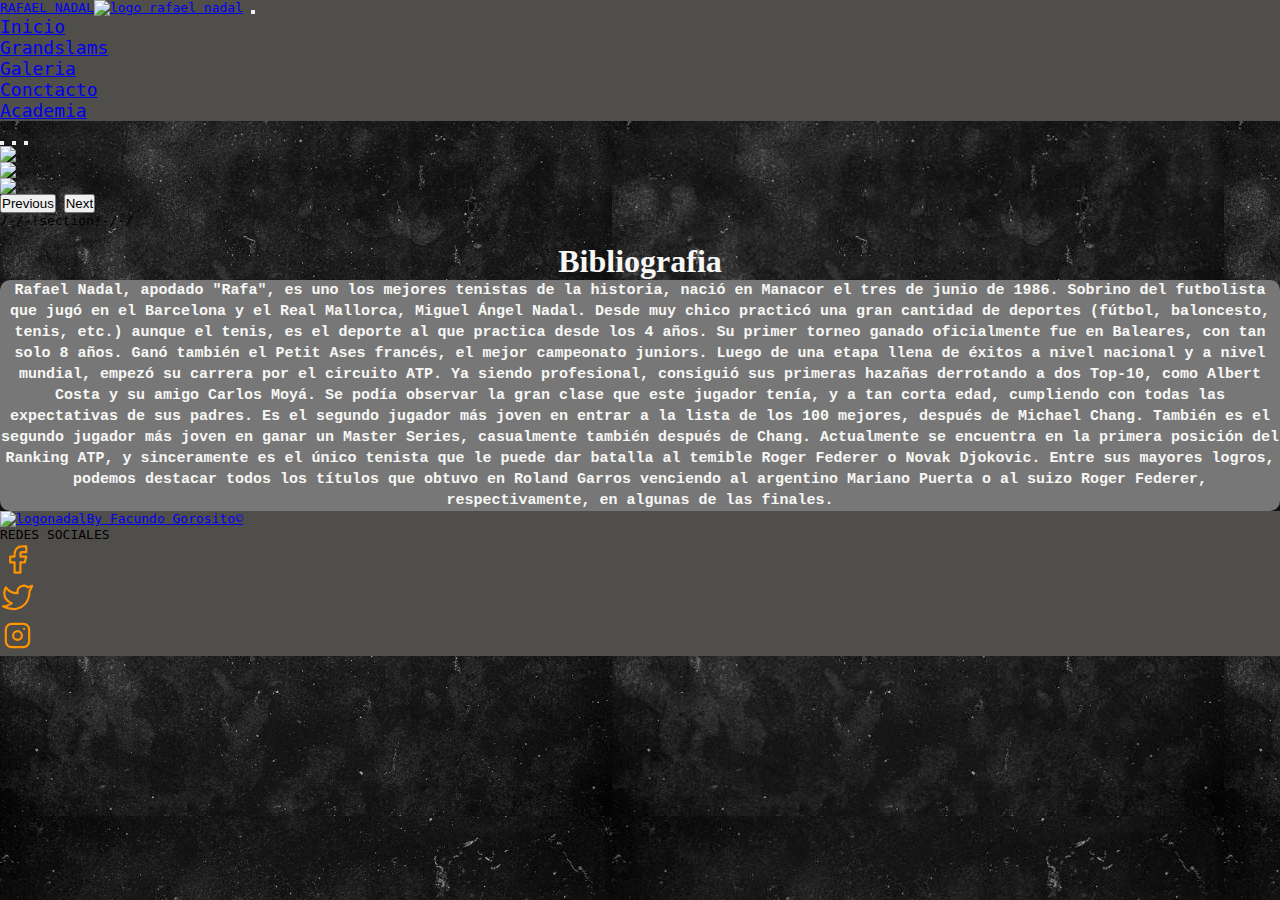
==== index.html @ c76d6c0b "modifico pagina inicio" ====
<!DOCTYPE html>
<html lang="es">
<head>
    <meta charset="UTF-8">
    <meta http-equiv="X-UA-Compatible" content="IE=edge">
    <meta name="viewport" content="width=device-width, initial-scale=1.0">
    <title>RAFANADAL</title>
    <link rel="shortcut icon" href="IMAGENES/logoPng.png">
    <!-- BOOSTRAP -->
    <link href="https://cdn.jsdelivr.net/npm/bootstrap@5.2.0/dist/css/bootstrap.min.css" rel="stylesheet" integrity="sha384-gH2yIJqKdNHPEq0n4Mqa/HGKIhSkIHeL5AyhkYV8i59U5AR6csBvApHHNl/vI1Bx" crossorigin="anonymous">
    <!-- CSS -->
    <link rel="stylesheet" href="./STYLES/styles.css">
    <link rel="stylesheet" href="./STYLES/reset.css">
    <link href="https://maxcdn.bootstrapcdn.com/font-..." rel="stylesheet" integrity="sha384-wvfXpqpZZVQGK6TAh5PVlGOfQNHSoD2xbE+QkPxCAFlNEevoEH3Sl0sibVcOQVnN" crossorigin="anonymous">
    <link rel="preconnect" href="https://fonts.googleapis.com">
    <link rel="preconnect" href="https://fonts.gstatic.com" crossorigin>
    <link href="https://fonts.googleapis.com/css2?family=Inconsolata:wght@300&display=swap" rel="stylesheet">
    <meta name="description" content="Pagina principal de rafael nadal">
    <meta name="keywords" content="RAFAEL, RAFAEL NADAL, BIBLIOGRAFIA,TENIS, RAQUETA, PARTIDOS">
</head>
<body class="grilla">
  <header class="barradecontenido">
    <div class="container-fluid row">
      <nav class="navbar navbar-expand-lg fondo-nav p-4 navegador1">
        <div class="container-fluid">
          <a class="navbar-brand titulo col-2 text-light fs-5 fw-bold" href="../index.html">RAFAEL NADAL<img src="https://rafaelnadal.com/wp-content/uploads/2017/03/logo-rafa-nadal-white.png" alt="logo rafael nadal" class="logotoro"></a>
          <button class="navbar-toggler" type="button" data-bs-toggle="collapse"
            data-bs-target="#navbarSupportedContent" aria-controls="navbarSupportedContent" aria-expanded="false"
            aria-label="Toggle navigation">
            <span class="navbar-toggler-icon"></span>
          </button>
                    <div class="collapse navbar-collapse col-10" id="navbarSupportedContent menu">
                      <ul class="navbar-nav ms-auto mb-2 mb-lg-0 fondo-nav">
                        <li class="nav-item">
                          <a class="nav-link active text-light" aria-current="page" href="index.html">Inicio</a>
                        </li>
                        <li class="nav-item">
                          <a class="nav-link active text-light" aria-current="page" href="./PAGS/grandslams.html">Grandslams</a>
                        </li>
                        <li class="nav-item">
                          <a class="nav-link active text-light" aria-current="page" href="./PAGS/galeria.html">Galeria</a>
                        </li>
                        <li class="nav-item">
                          <a class="nav-link active text-light" aria-current="page" href="./PAGS/contacto.html">Conctacto</a>
                        </li>
                        <li class="nav-item">
                          <a class="nav-link active text-light" aria-current="page" href="./PAGS/academia.html">Academia</a>
                        </li>
                      </ul>
                    </div>
    </header>
    <div id="carouselExampleCaptions" class="carousel slide" data-bs-ride="false">
      <div class="carousel-indicators">
        <button type="button" data-bs-target="#carouselExampleCaptions" data-bs-slide-to="0" class="active" aria-current="true" aria-label="Slide 1"></button>
        <button type="button" data-bs-target="#carouselExampleCaptions" data-bs-slide-to="1" aria-label="Slide 2"></button>
        <button type="button" data-bs-target="#carouselExampleCaptions" data-bs-slide-to="2" aria-label="Slide 3"></button>
      </div>
      <div class="carousel-inner">
        <div class="carousel-item active">
          <img src="https://images4.alphacoders.com/993/993208.jpg" class="d-block w-100 img-fluid" alt="...">
        </div>
        <div class="carousel-item">
          <img src="https://images3.alphacoders.com/993/993206.jpg" class="d-block w-100 img-fluid" alt="...">
        </div>
        <div class="carousel-item">
          <img src="https://images3.alphacoders.com/993/993207.jpg" class="d-block w-100 img-fluid" alt="...">
        </div>
      </div>
      <button class="carousel-control-prev" type="button" data-bs-target="#carouselExampleCaptions" data-bs-slide="prev">
        <span class="carousel-control-prev-icon" aria-hidden="true"></span>
        <span class="visually-hidden">Previous</span>
      </button>
      <button class="carousel-control-next" type="button" data-bs-target="#carouselExampleCaptions" data-bs-slide="next">
        <span class="carousel-control-next-icon" aria-hidden="true"></span>
        <span class="visually-hidden">Next</span>
      </button>
    </div>
    /-/-!section!-/-/

    <section id="about" class="about-section-padding">
      <div class="container">
        <div class="row">
          <div class="col-lg-4 col-md-12 col-12">
            <div class="about img text-center">
              <img src="https://i.pinimg.com/originals/f5/cd/3f/f5cd3f360e19a51935b91d4e75a5db0a.jpg" alt="" class="img-fluid">
            </div>
          </div>
          <div class="col-lg-8 col-md-12 col-12 ps-lg-5 mt-md-5">
            <div class="about-text">
              <h1 class="border-bottom border-warning border-3 pb-4 fs-3 titulo2">Bibliografia</h1>
              <p class="element">

                Rafael Nadal, apodado "Rafa", es uno los mejores tenistas de la historia, nació en Manacor el tres de junio de 1986.
                Sobrino del futbolista que jugó en el Barcelona y el Real Mallorca, Miguel Ángel Nadal.
  
                Desde muy chico practicó una gran cantidad de deportes (fútbol, baloncesto, tenis, etc.) aunque el tenis, es el deporte al que practica desde los 4 años. Su primer torneo ganado oficialmente fue en Baleares, con tan solo 8 años. Ganó también el Petit Ases francés, el mejor campeonato juniors.
  
                Luego de una etapa llena de éxitos a nivel nacional y a nivel mundial, empezó su carrera por el circuito ATP. Ya siendo profesional, consiguió sus primeras hazañas derrotando a dos Top-10, como Albert Costa y su amigo Carlos Moyá. Se podía observar la gran clase que este jugador tenía, y a tan corta edad, cumpliendo con todas las expectativas de sus padres.
  
              Es el segundo jugador más joven en entrar a la lista de los 100 mejores, después de Michael Chang. También es el segundo jugador más joven en ganar un Master Series, casualmente también después de Chang.
  
              Actualmente se encuentra en la primera posición del Ranking ATP, y sinceramente es el único tenista que le puede dar batalla al temible Roger Federer o Novak Djokovic.
  
              Entre sus mayores logros, podemos destacar todos los títulos que obtuvo en Roland Garros venciendo al argentino Mariano Puerta o al suizo Roger Federer, respectivamente, en algunas de las finales.</p>
            </div>
          </div>
        </div>
      </div>
    </section>

    
    <footer class="text-white py-4 piedepaginaa">
      <div class="container">
        <main class="row">
          <a href="#" class="col-7 text-reset text-uppercase d-flex-align-items-center"><img
              src="https://rafaelnadal.com/wp-content/uploads/2017/03/logo-rafa-nadal-white.png" alt="logonadal"
              class="img-logo mr-2 logotoro sociales">By Facundo Gorosito©</a>
  
          <ul class="col-5 list-unstyled socialesredes">
            <li class="font-weigt-bold text-uppercase">REDES SOCIALES</li>
            <div class="d-flex justify-conten-between">
              <!-- FB -->
              <li><a href="https://es-la.facebook.com/Nadal" class="text-reset" target="_blank"><svg
                    xmlns="http://www.w3.org/2000/svg" class="icon icon-tabler icon-tabler-brand-facebook" width="35"
                    height="35" viewBox="0 0 24 24" stroke-width="1.5" stroke="#ff9300" fill="none" stroke-linecap="round"
                    stroke-linejoin="round">
                    <path stroke="none" d="M0 0h24v24H0z" fill="none" />
                    <path d="M7 10v4h3v7h4v-7h3l1 -4h-4v-2a1 1 0 0 1 1 -1h3v-4h-3a5 5 0 0 0 -5 5v2h-3" />
                  </svg></a></li>
              <!-- TWITTER-->
              <li><a href="https://twitter.com/rafaelnadal" class="text-reset" target="_blank"><svg
                    xmlns="http://www.w3.org/2000/svg" class="icon icon-tabler icon-tabler-brand-twitter" width="35"
                    height="35" viewBox="0 0 24 24" stroke-width="1.5" stroke="#ff9300" fill="none" stroke-linecap="round"
                    stroke-linejoin="round">
                    <path stroke="none" d="M0 0h24v24H0z" fill="none" />
                    <path
                      d="M22 4.01c-1 .49 -1.98 .689 -3 .99c-1.121 -1.265 -2.783 -1.335 -4.38 -.737s-2.643 2.06 -2.62 3.737v1c-3.245 .083 -6.135 -1.395 -8 -4c0 0 -4.182 7.433 4 11c-1.872 1.247 -3.739 2.088 -6 2c3.308 1.803 6.913 2.423 10.034 1.517c3.58 -1.04 6.522 -3.723 7.651 -7.742a13.84 13.84 0 0 0 .497 -3.753c-.002 -.249 1.51 -2.772 1.818 -4.013z" />
                  </svg></li>
              <!-- INSTAGRAM-->
              <li><a href="https://www.instagram.com/rafaelnadal/" class="text-reset" target="_blank"><svg
                    xmlns="http://www.w3.org/2000/svg" class="icon icon-tabler icon-tabler-brand-instagram" width="35"
                    height="35" viewBox="0 0 24 24" stroke-width="1.5" stroke="#ff9300" fill="none" stroke-linecap="round"
                    stroke-linejoin="round">
                    <path stroke="none" d="M0 0h24v24H0z" fill="none" />
                    <rect x="4" y="4" width="16" height="16" rx="4" />
                    <circle cx="12" cy="12" r="3" />
                    <line x1="16.5" y1="7.5" x2="16.5" y2="7.501" />
                  </svg></a></li>
            </div>
          </ul>
        </main>
      </div>
    </footer>
    <!-- JavaScript Bundle with Popper -->
    <script src="https://cdn.jsdelivr.net/npm/bootstrap@5.2.0/dist/js/bootstrap.bundle.min.js" integrity="sha384-A3rJD856KowSb7dwlZdYEkO39Gagi7vIsF0jrRAoQmDKKtQBHUuLZ9AsSv4jD4Xa" crossorigin="anonymous"></script>

</body>
</html>
---- STYLES/styles.css ----
.botonRafa {
  cursor: pointer;
  margin-right: 10px;
  margin-bottom: 10px;
  font-size: 15px;
  font-weight: 500;
}

.titulo2 {
  font-family: Georgia, "Times New Roman", Times, serif;
  color: #f7f7f5;
  font-style: inherit;
  text-align: center;
}

.tablas {
  font-family: "Gill Sans", "Gill Sans MT", Calibri, "Trebuchet MS", sans-serif;
  border: none;
  text-align: center;
}

.imgrafa {
  width: 500px;
  height: auto;
  border-radius: 10px;
  margin: 15px;
}
.imgrafa .imganima:hover {
  box-shadow: 2rem 1rem 1rem #d66f0f;
}

.grilla {
  font-family: monospace;
  overflow-x: hidden;
  background-image: url(../IMAGENES/fondoPag.jpg);
}

.linkaca {
  list-style-type: none;
}
.linkaca .links {
  text-decoration: none;
  color: #f7f7f5;
  font-size: large;
}

.piedepaginaa {
  background-color: #504e4b;
}
.piedepaginaa .logotoro {
  height: 45px;
  width: 45px;
}
.piedepaginaa .socialesredes {
  list-style-type: none;
}

#galeria .col-lg-4 {
  margin: 0 !important;
  padding: 25px;
}
#galeria .col-lg-4 img {
  width: 100%;
  height: 250px;
}
#galeria .col-lg-4 img:hover {
  border: 5px solid hwb(29 9% 15%/0.685);
}

.barradecontenido {
  background-color: #504e4b;
}
.barradecontenido .navegador1 .logotoro {
  height: 45px;
  width: 45px;
}
.barradecontenido .navegador1 ul li a {
  font-size: 18px;
  transition: all 1s ease;
}
.barradecontenido .navegador1 ul li a:hover {
  color: #f97007 !important;
}

/**.main_contactos {
    display: flex;
    flex-direction: column;
    width: 30%;
    height: 70%;
    text-align: center;
    margin-top: auto;
    margin-left: auto;
    margin-right: auto;
    background-color: #d66f0f;
    border-radius: map-get($borders, borderRadius);
    padding: 15px;
    .cuadrito {
        font-size: 20px;
        font-family: 'Franklin Gothic Medium', 'Arial Narrow', Arial, sans-serif;
        text-align: left;
        }
}**/
.main_contactos {
  max-width: 25em;
  padding: 1.3em;
  margin: 0 auto;
  background-color: rgbas 120, 119, 123, 0.3;
  font-weight: bold;
  border-radius: 0.5em;
  box-shadow: inset 1px 1px 22px 4px rgba(0, 0, 0, 0.85);
}
.main_contactos .cuadrito {
  font-size: 12px;
  font-family: "Franklin Gothic Medium", "Arial Narrow", Arial, sans-serif;
  text-align: left;
  color: rgb(248, 242, 242);
}

.slide {
  margin-top: 10px;
}

.slide img {
  height: 75vh;
}

.element {
  font-family: "Courier New", Courier, monospace;
  font-weight: bolder;
  font-size: 15px;
  font-weight: 10%;
  text-align: center;
  line-height: 1.4;
  color: #f7f7f5;
  background-color: #777;
  border-radius: 10px;
}

.element3 {
  min-width: auto;
  font-family: "Courier New", Courier, monospace;
  font-size: 30px;
  color: #f7f7f5;
  background-color: #777;
  border-radius: 10px;
}

.linkinfo {
  font-family: "Courier New", Courier, monospace;
  font-size: 18px;
  color: aqua;
}

.imgcentrada {
  width: 700px !important;
  display: flex;
  justify-content: center;
  align-items: center;
}

.infotorneos {
  display: flex;
  justify-content: center;
  margin: auto;
  border-radius: 10px;
  border-color: #f97007;
}
.infotorneos .element2 {
  font-family: "Courier New", Courier, monospace;
  font-size: 15px;
  font-weight: 10%;
  text-align: center;
  line-height: 1.4;
  color: #f7f7f5;
  background-color: #f97007;
  border-radius: 10px;
}

.boton {
  border: none;
  padding: 10px;
  font-family: "Franklin Gothic Medium", "Arial Narrow", Arial, sans-serif;
  border-bottom: 3px solid;
}

.botton {
  display: flex;
  justify-content: space-around;
  align-items: center;
}

.botonRafa {
  border: none;
  border-radius: 10px;
  background-color: rgba(246, 135, 7, 0.635);
  color: rgb(37, 232, 11);
}

.botonRoger {
  border: none;
  cursor: pointer;
  background-color: rgba(142, 186, 10, 0.467);
  margin-right: 10px;
  margin-bottom: 10px;
  font-family: Verdana, Geneva, Tahoma, sans-serif;
  color: #f0ebee;
  font-size: 15px;
  font-weight: 500;
  border-bottom: 5px solid #d10c8f;
}/*# sourceMappingURL=styles.css.map */
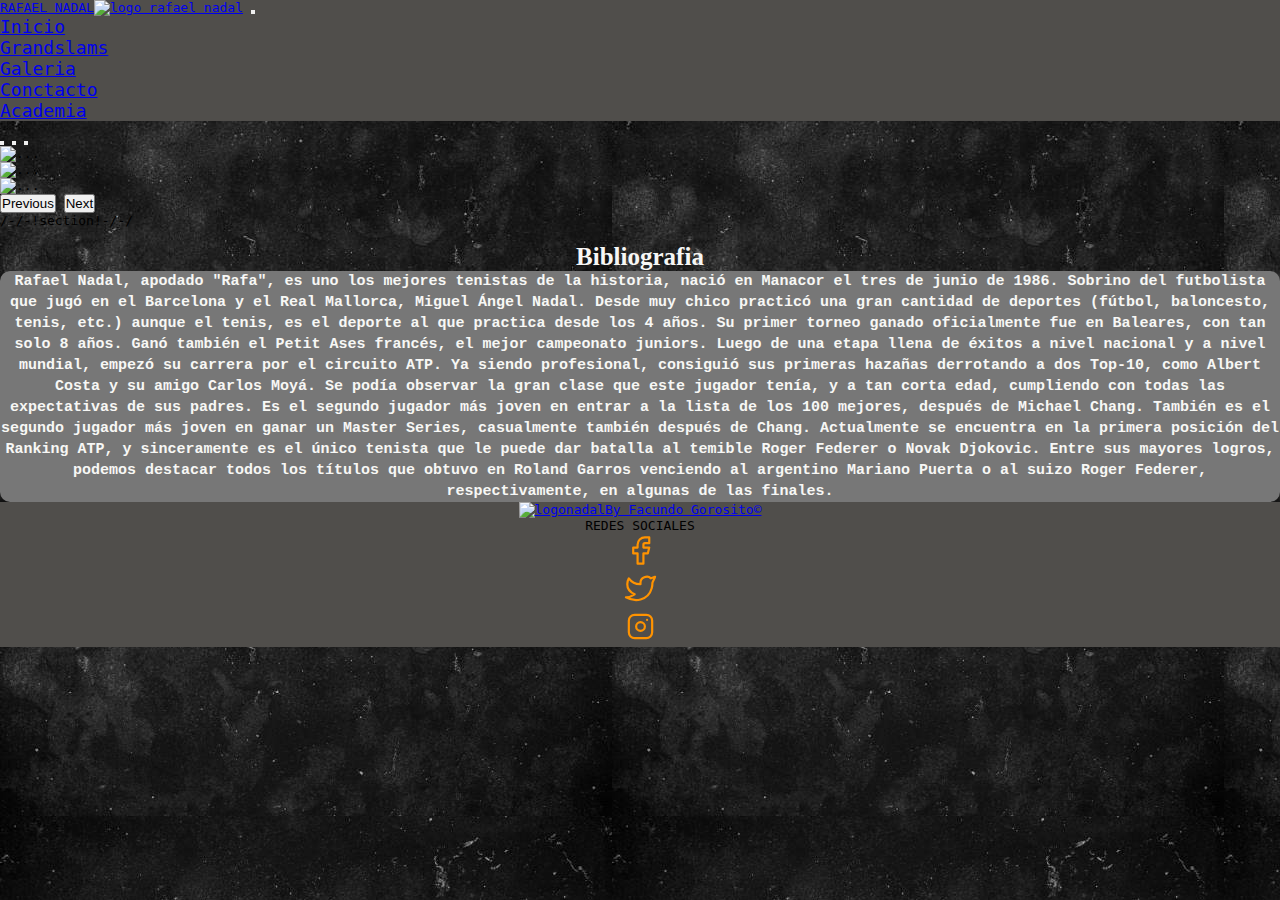
==== commit 3e268ade: "modifico paginas" ====
--- a/index.html
+++ b/index.html
@@ -20,35 +20,43 @@
 </head>
 <body class="grilla">
   <header class="barradecontenido">
-    <div class="container-fluid row">
-      <nav class="navbar navbar-expand-lg fondo-nav p-4 navegador1">
-        <div class="container-fluid">
-          <a class="navbar-brand titulo col-2 text-light fs-5 fw-bold" href="../index.html">RAFAEL NADAL<img src="https://rafaelnadal.com/wp-content/uploads/2017/03/logo-rafa-nadal-white.png" alt="logo rafael nadal" class="logotoro"></a>
-          <button class="navbar-toggler" type="button" data-bs-toggle="collapse"
-            data-bs-target="#navbarSupportedContent" aria-controls="navbarSupportedContent" aria-expanded="false"
-            aria-label="Toggle navigation">
-            <span class="navbar-toggler-icon"></span>
-          </button>
-                    <div class="collapse navbar-collapse col-10" id="navbarSupportedContent menu">
+      <div class="container-fluid row">
+          <nav class="navbar navbar-expand-lg fondo-nav p-4 navegador1">
+              <div class="container-fluid">
+                  <a class="navbar-brand titulo col-2 text-light fs-5 fw-bold" href="../index.html">RAFAEL NADAL<img
+                          src="https://rafaelnadal.com/wp-content/uploads/2017/03/logo-rafa-nadal-white.png"
+                          alt="logo rafael nadal" class="logotoro"></a>
+                  <button class="navbar-toggler" type="button" data-bs-toggle="collapse"
+                      data-bs-target="#navbarSupportedContent" aria-controls="navbarSupportedContent"
+                      aria-expanded="false" aria-label="Toggle navigation">
+                      <span class="navbar-toggler-icon"></span>
+                  </button>
+                  <div class="collapse navbar-collapse col-10 " id="navbarSupportedContent">
                       <ul class="navbar-nav ms-auto mb-2 mb-lg-0 fondo-nav">
-                        <li class="nav-item">
-                          <a class="nav-link active text-light" aria-current="page" href="index.html">Inicio</a>
-                        </li>
-                        <li class="nav-item">
-                          <a class="nav-link active text-light" aria-current="page" href="./PAGS/grandslams.html">Grandslams</a>
-                        </li>
-                        <li class="nav-item">
-                          <a class="nav-link active text-light" aria-current="page" href="./PAGS/galeria.html">Galeria</a>
-                        </li>
-                        <li class="nav-item">
-                          <a class="nav-link active text-light" aria-current="page" href="./PAGS/contacto.html">Conctacto</a>
-                        </li>
-                        <li class="nav-item">
-                          <a class="nav-link active text-light" aria-current="page" href="./PAGS/academia.html">Academia</a>
-                        </li>
+                          <li class="nav-item">
+                              <a class="nav-link active text-light" aria-current="page" href="./index.html">Inicio</a>
+                          </li>
+                          <li class="nav-item">
+                              <a class="nav-link active text-light" aria-current="page"
+                                  href="./PAGS/grandslams.html">Grandslams</a>
+                          </li>
+                          <li class="nav-item">
+                              <a class="nav-link active text-light" aria-current="page"
+                                  href="./PAGS/galeria.html">Galeria</a>
+                          </li>
+                          <li class="nav-item">
+                              <a class="nav-link active text-light" aria-current="page"
+                                  href="./PAGS/contacto.html">Conctacto</a>
+                          </li>
+                          <li class="nav-item">
+                              <a class="nav-link active text-light" aria-current="page"
+                                  href="./PAGS/academia.html">Academia</a>
+                          </li>
                       </ul>
-                    </div>
-    </header>
+                  </div>
+              </div>
+          </nav>
+  </header>
     <div id="carouselExampleCaptions" class="carousel slide" data-bs-ride="false">
       <div class="carousel-indicators">
         <button type="button" data-bs-target="#carouselExampleCaptions" data-bs-slide-to="0" class="active" aria-current="true" aria-label="Slide 1"></button>
--- a/STYLES/styles.css
+++ b/STYLES/styles.css
@@ -11,12 +11,14 @@
   color: #f7f7f5;
   font-style: inherit;
   text-align: center;
+  font-size: 25px;
 }
 
 .tablas {
   font-family: "Gill Sans", "Gill Sans MT", Calibri, "Trebuchet MS", sans-serif;
   border: none;
   text-align: center;
+  font-size: 17px;
 }
 
 .imgrafa {
@@ -55,6 +57,96 @@
   list-style-type: none;
 }
 
+input {
+  display: none;
+}
+
+.container {
+  width: 100%;
+  text-align: center;
+}
+
+.titulogaleria {
+  font-weight: normal;
+  font-size: 35px;
+  position: relative;
+  margin: 40px 0;
+}
+
+.titulogaleria::before {
+  content: "";
+  position: absolute;
+  width: 100px;
+  height: 3px;
+  background-color: rgba(252, 122, 0, 0.913);
+  bottom: -10px;
+  left: 50%;
+  transform: translateX(-50%);
+  -webkit-animation: animate 4s linear infinite;
+          animation: animate 4s linear infinite;
+}
+
+@-webkit-keyframes animate {
+  0% {
+    width: 200px;
+  }
+  50% {
+    width: 300px;
+  }
+  100% {
+    width: 200px;
+  }
+}
+
+@keyframes animate {
+  0% {
+    width: 200px;
+  }
+  50% {
+    width: 300px;
+  }
+  100% {
+    width: 200px;
+  }
+}
+.top-content {
+  background-color: rgba(114, 98, 98, 0.801);
+  width: 90%;
+  margin: 0 auto 20px auto;
+  height: 60px;
+  display: flex;
+  align-items: center;
+  border-radius: 5px;
+  box-shadow: 3px 3px 5px rgb(244, 108, 10);
+}
+
+label {
+  display: inline-block;
+  height: 100%;
+  margin: 0 20px;
+  line-height: 60px;
+  font-size: 20px;
+  color: rgb(227, 208, 189);
+  cursor: pointer;
+  transition: 0.5s;
+}
+
+label:hover {
+  color: rgb(250, 131, 4);
+}
+
+#check1:checked ~ .container .photo-gallery .pic {
+  opacity: 1;
+  transform: scale(1);
+  position: relative;
+}
+
+#check2:checked ~ .container .photo-gallery .video {
+  opacity: 1;
+  transform: scale(1);
+  position: relative;
+}
+
 #galeria .col-lg-4 {
   margin: 0 !important;
   padding: 25px;
@@ -62,6 +154,7 @@
 #galeria .col-lg-4 img {
   width: 100%;
   height: 250px;
+  border-radius: 5px;
 }
 #galeria .col-lg-4 img:hover {
   border: 5px solid hwb(29 9% 15%/0.685);
@@ -82,24 +175,6 @@
   color: #f97007 !important;
 }
 
-/**.main_contactos {
-    display: flex;
-    flex-direction: column;
-    width: 30%;
-    height: 70%;
-    text-align: center;
-    margin-top: auto;
-    margin-left: auto;
-    margin-right: auto;
-    background-color: #d66f0f;
-    border-radius: map-get($borders, borderRadius);
-    padding: 15px;
-    .cuadrito {
-        font-size: 20px;
-        font-family: 'Franklin Gothic Medium', 'Arial Narrow', Arial, sans-serif;
-        text-align: left;
-        }
-}**/
 .main_contactos {
   max-width: 25em;
   padding: 1.3em;
@@ -110,7 +185,7 @@
   box-shadow: inset 1px 1px 22px 4px rgba(0, 0, 0, 0.85);
 }
 .main_contactos .cuadrito {
-  font-size: 12px;
+  font-size: 15px;
   font-family: "Franklin Gothic Medium", "Arial Narrow", Arial, sans-serif;
   text-align: left;
   color: rgb(248, 242, 242);
@@ -158,6 +233,12 @@
   align-items: center;
 }
 
+.videos {
+  display: flex;
+  justify-content: center;
+  align-items: center;
+}
+
 .infotorneos {
   display: flex;
   justify-content: center;
@@ -166,8 +247,9 @@
   border-color: #f97007;
 }
 .infotorneos .element2 {
-  font-family: "Courier New", Courier, monospace;
-  font-size: 15px;
+  min-width: auto;
+  font-family: "Courier New", Courier, monospace;
+  font-size: 12px;
   font-weight: 10%;
   text-align: center;
   line-height: 1.4;
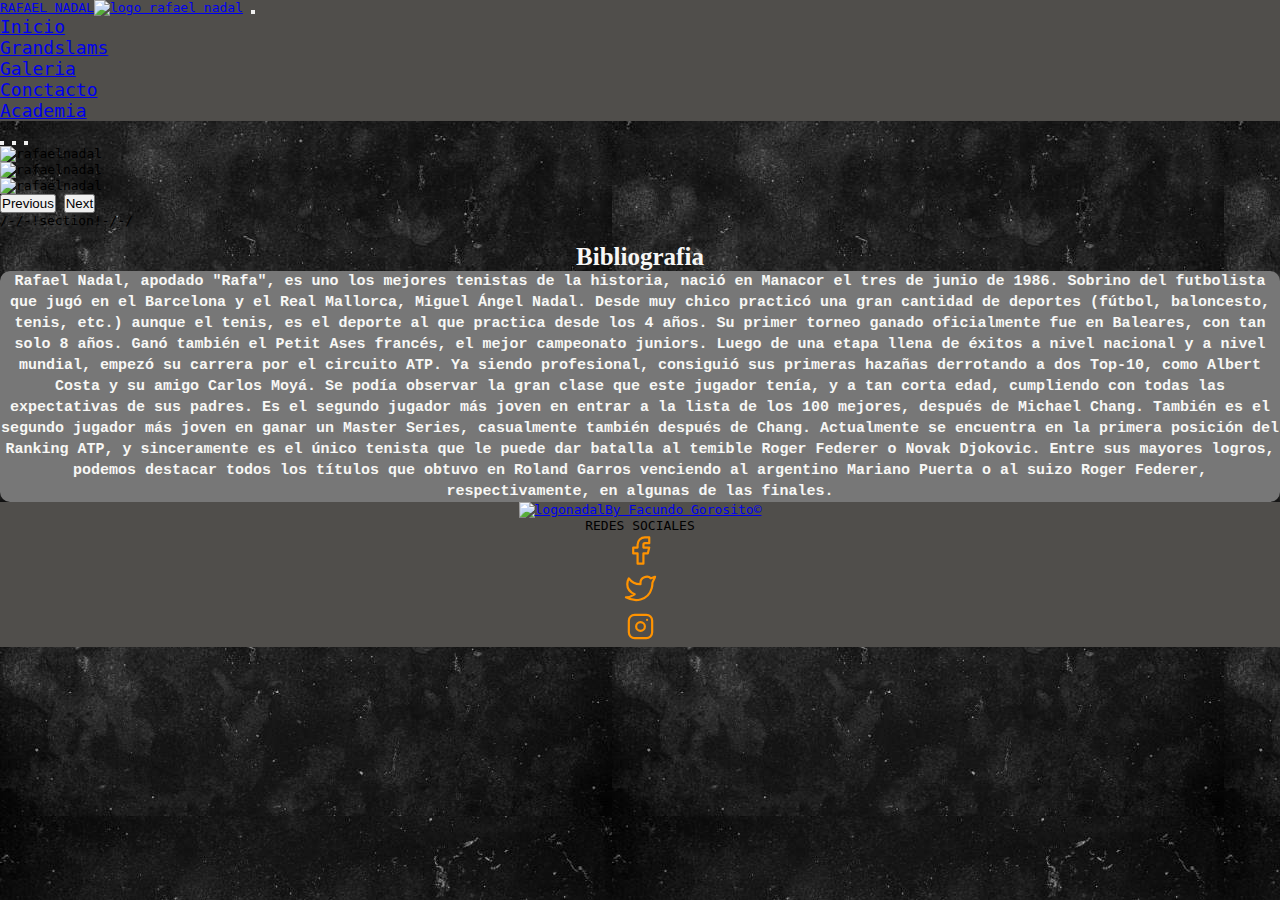
==== commit cbd93e93: "agregue alt a las imagenes" ====
--- a/index.html
+++ b/index.html
@@ -65,13 +65,13 @@
       </div>
       <div class="carousel-inner">
         <div class="carousel-item active">
-          <img src="https://images4.alphacoders.com/993/993208.jpg" class="d-block w-100 img-fluid" alt="...">
+          <img src="https://images4.alphacoders.com/993/993208.jpg" class="d-block w-100 img-fluid" alt="rafaelnadal">
         </div>
         <div class="carousel-item">
-          <img src="https://images3.alphacoders.com/993/993206.jpg" class="d-block w-100 img-fluid" alt="...">
+          <img src="https://images3.alphacoders.com/993/993206.jpg" class="d-block w-100 img-fluid" alt="rafaelnadal">
         </div>
         <div class="carousel-item">
-          <img src="https://images3.alphacoders.com/993/993207.jpg" class="d-block w-100 img-fluid" alt="...">
+          <img src="https://images3.alphacoders.com/993/993207.jpg" class="d-block w-100 img-fluid" alt="rafaelnadal">
         </div>
       </div>
       <button class="carousel-control-prev" type="button" data-bs-target="#carouselExampleCaptions" data-bs-slide="prev">
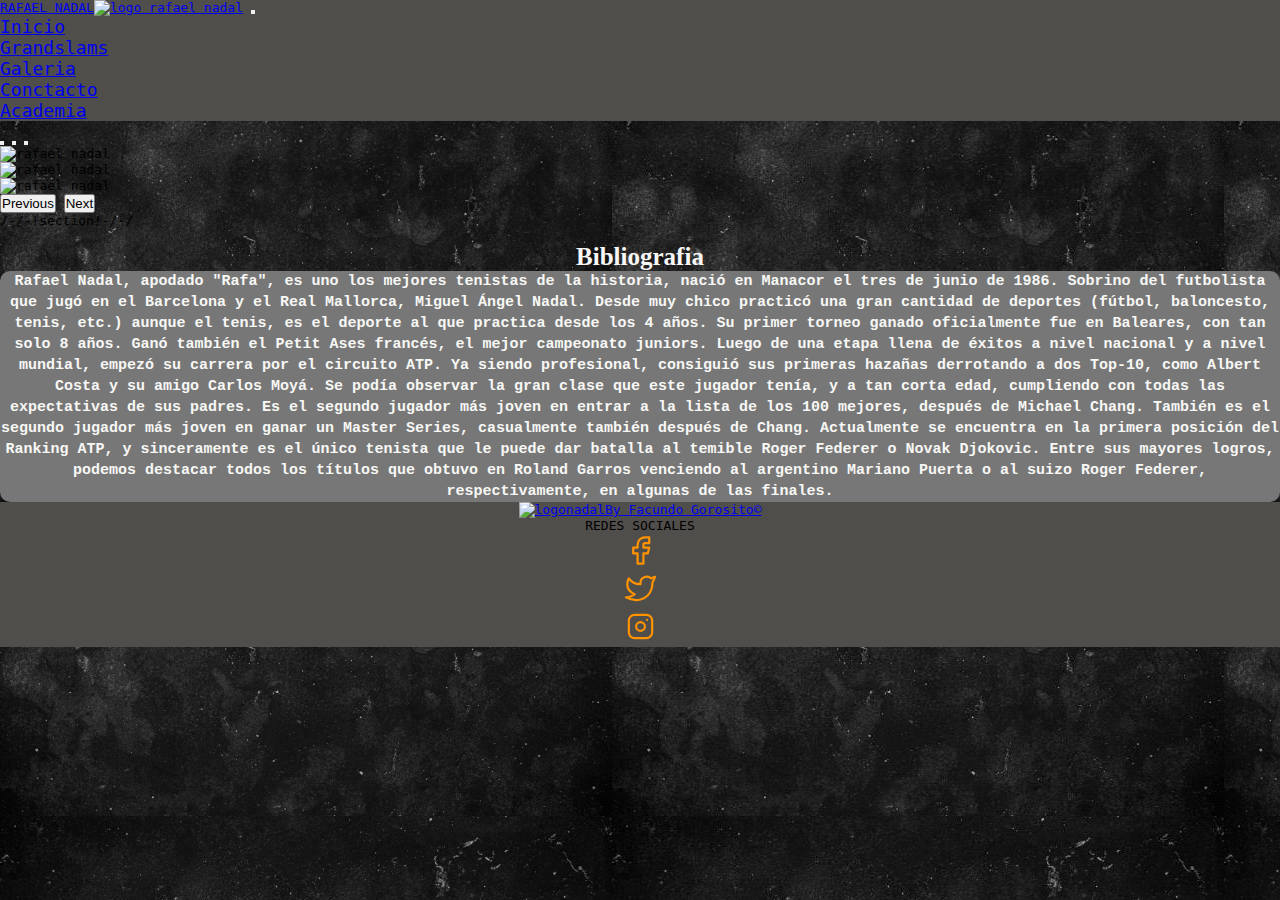
==== commit 1d9c8445: "quite input" ====
--- a/index.html
+++ b/index.html
@@ -65,13 +65,13 @@
       </div>
       <div class="carousel-inner">
         <div class="carousel-item active">
-          <img src="https://images4.alphacoders.com/993/993208.jpg" class="d-block w-100 img-fluid" alt="rafaelnadal">
+          <img src="https://images4.alphacoders.com/993/993208.jpg" class="d-block w-100 img-fluid" alt="rafael nadal">
         </div>
         <div class="carousel-item">
-          <img src="https://images3.alphacoders.com/993/993206.jpg" class="d-block w-100 img-fluid" alt="rafaelnadal">
+          <img src="https://images3.alphacoders.com/993/993206.jpg" class="d-block w-100 img-fluid" alt="rafael nadal">
         </div>
         <div class="carousel-item">
-          <img src="https://images3.alphacoders.com/993/993207.jpg" class="d-block w-100 img-fluid" alt="rafaelnadal">
+          <img src="https://images3.alphacoders.com/993/993207.jpg" class="d-block w-100 img-fluid" alt="rafael nadal">
         </div>
       </div>
       <button class="carousel-control-prev" type="button" data-bs-target="#carouselExampleCaptions" data-bs-slide="prev">
@@ -126,7 +126,7 @@
   
           <ul class="col-5 list-unstyled socialesredes">
             <li class="font-weigt-bold text-uppercase">REDES SOCIALES</li>
-            <div class="d-flex justify-conten-between">
+            <div class="d-flex justify-content-center">
               <!-- FB -->
               <li><a href="https://es-la.facebook.com/Nadal" class="text-reset" target="_blank"><svg
                     xmlns="http://www.w3.org/2000/svg" class="icon icon-tabler icon-tabler-brand-facebook" width="35"
--- a/STYLES/styles.css
+++ b/STYLES/styles.css
@@ -109,44 +109,6 @@
     width: 200px;
   }
 }
-.top-content {
-  background-color: rgba(114, 98, 98, 0.801);
-  width: 90%;
-  margin: 0 auto 20px auto;
-  height: 60px;
-  display: flex;
-  align-items: center;
-  border-radius: 5px;
-  box-shadow: 3px 3px 5px rgb(244, 108, 10);
-}
-
-label {
-  display: inline-block;
-  height: 100%;
-  margin: 0 20px;
-  line-height: 60px;
-  font-size: 20px;
-  color: rgb(227, 208, 189);
-  cursor: pointer;
-  transition: 0.5s;
-}
-
-label:hover {
-  color: rgb(250, 131, 4);
-}
-
-#check1:checked ~ .container .photo-gallery .pic {
-  opacity: 1;
-  transform: scale(1);
-  position: relative;
-}
-
-#check2:checked ~ .container .photo-gallery .video {
-  opacity: 1;
-  transform: scale(1);
-  position: relative;
-}
-
 #galeria .col-lg-4 {
   margin: 0 !important;
   padding: 25px;
@@ -223,7 +185,7 @@
 .linkinfo {
   font-family: "Courier New", Courier, monospace;
   font-size: 18px;
-  color: aqua;
+  color: rgba(226, 94, 12, 0.901);
 }
 
 .imgcentrada {
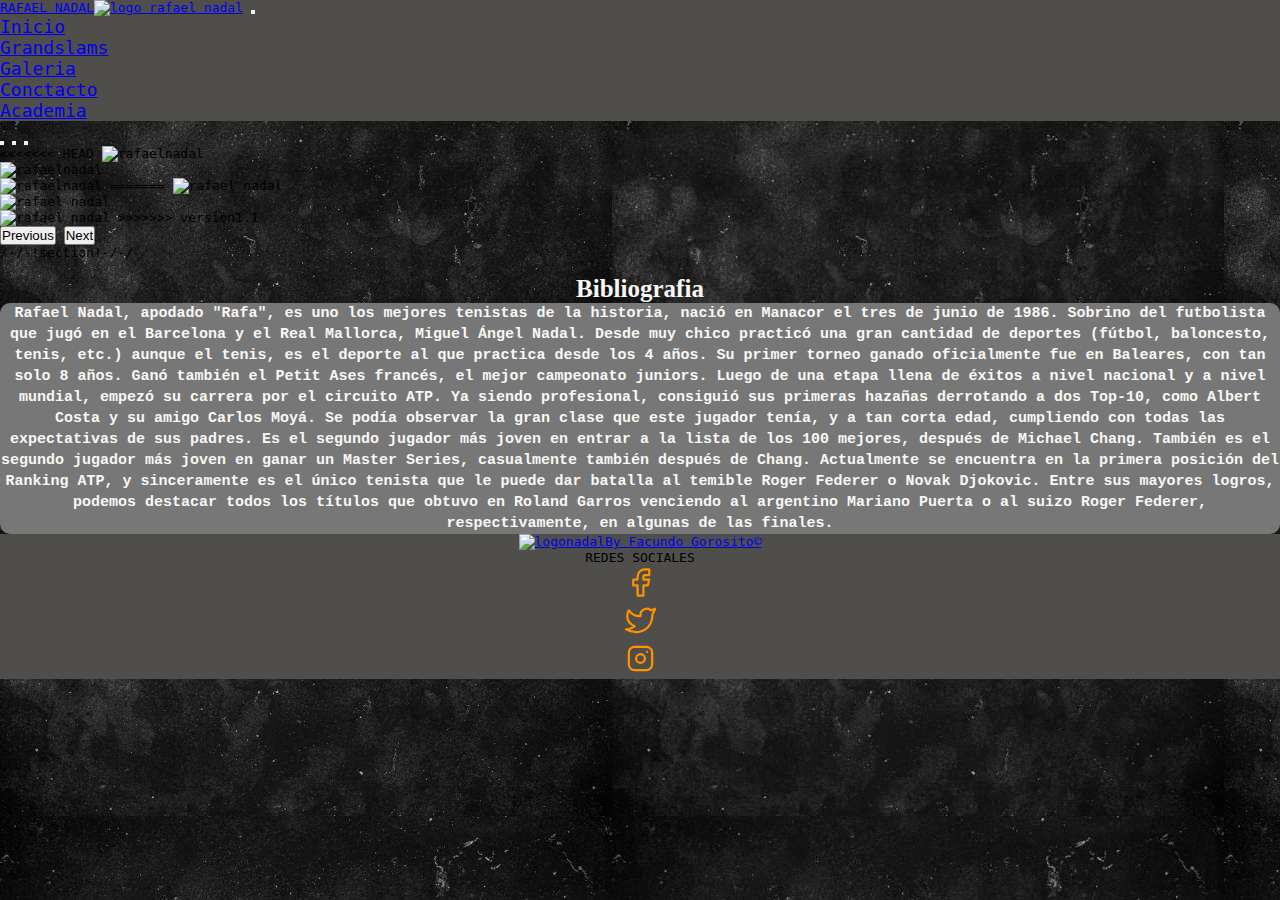
==== commit 32c72940: "uni rama" ====
--- a/index.html
+++ b/index.html
@@ -65,13 +65,23 @@
       </div>
       <div class="carousel-inner">
         <div class="carousel-item active">
-          <img src="https://images4.alphacoders.com/993/993208.jpg" class="d-block w-100 img-fluid" alt="rafael nadal">
+<<<<<<< HEAD
+          <img src="https://images4.alphacoders.com/993/993208.jpg" class="d-block w-100 img-fluid" alt="rafaelnadal">
+        </div>
+        <div class="carousel-item">
+          <img src="https://images3.alphacoders.com/993/993206.jpg" class="d-block w-100 img-fluid" alt="rafaelnadal">
+        </div>
+        <div class="carousel-item">
+          <img src="https://images3.alphacoders.com/993/993207.jpg" class="d-block w-100 img-fluid" alt="rafaelnadal">
+=======
+          <img src="https://images3.alphacoders.com/993/993207.jpg" class="d-block w-100 img-fluid" alt="rafael nadal">
         </div>
         <div class="carousel-item">
           <img src="https://images3.alphacoders.com/993/993206.jpg" class="d-block w-100 img-fluid" alt="rafael nadal">
         </div>
         <div class="carousel-item">
-          <img src="https://images3.alphacoders.com/993/993207.jpg" class="d-block w-100 img-fluid" alt="rafael nadal">
+          <img src="https://images4.alphacoders.com/993/993208.jpg" class="d-block w-100 img-fluid" alt="rafael nadal">
+>>>>>>> version1.1
         </div>
       </div>
       <button class="carousel-control-prev" type="button" data-bs-target="#carouselExampleCaptions" data-bs-slide="prev">
--- a/STYLES/styles.css
+++ b/STYLES/styles.css
@@ -18,7 +18,7 @@
   font-family: "Gill Sans", "Gill Sans MT", Calibri, "Trebuchet MS", sans-serif;
   border: none;
   text-align: center;
-  font-size: 17px;
+  font-size: 16px;
 }
 
 .imgrafa {
@@ -209,14 +209,11 @@
   border-color: #f97007;
 }
 .infotorneos .element2 {
-  min-width: auto;
-  font-family: "Courier New", Courier, monospace;
-  font-size: 12px;
-  font-weight: 10%;
-  text-align: center;
-  line-height: 1.4;
-  color: #f7f7f5;
-  background-color: #f97007;
+  font-family: "Courier New", Courier, monospace;
+  font-size: 10px;
+  text-align: center;
+  color: #f7f7f5;
+  background-color: #9d948d;
   border-radius: 10px;
 }
 
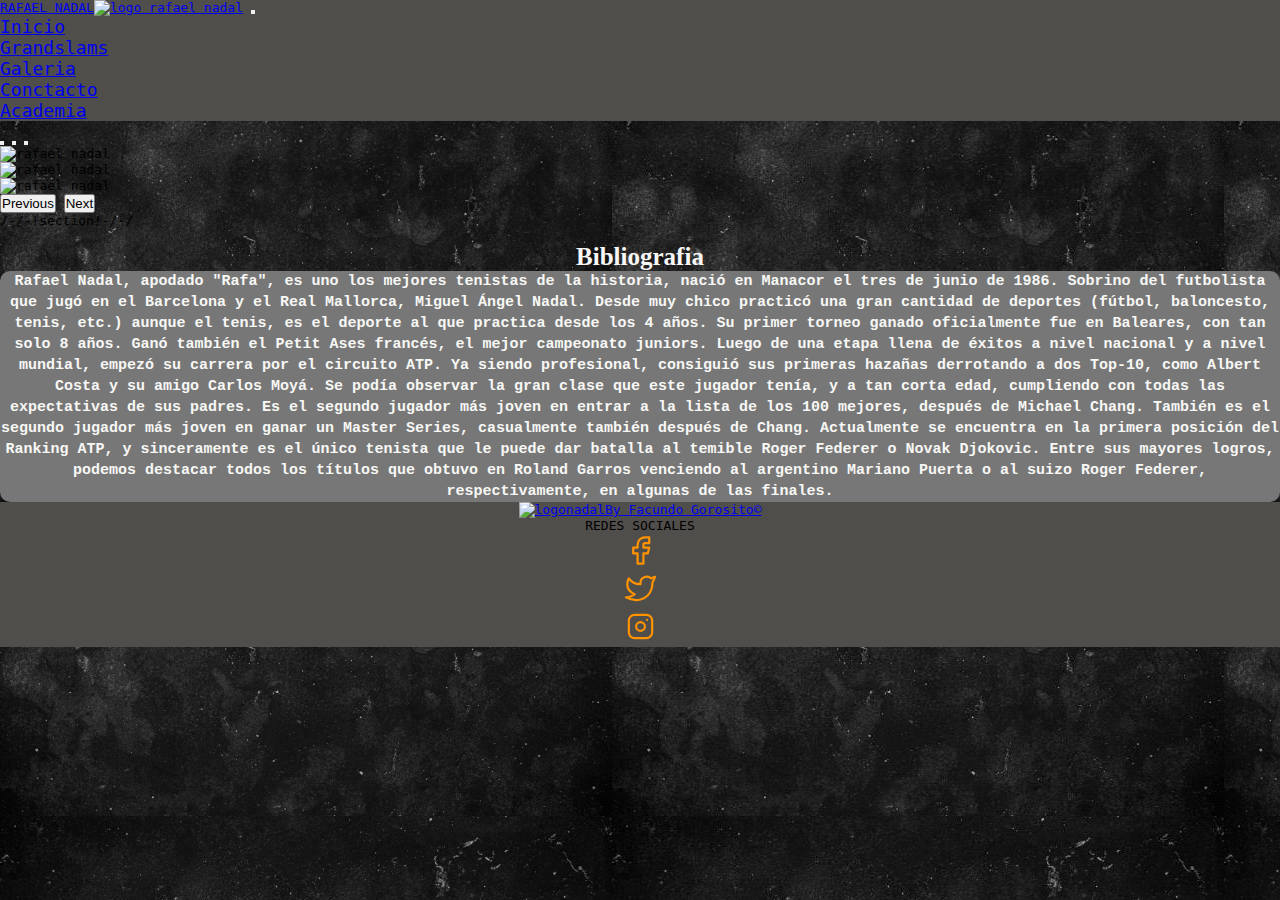
==== commit 5669a8c8: "modifique index" ====
--- a/index.html
+++ b/index.html
@@ -65,15 +65,6 @@
       </div>
       <div class="carousel-inner">
         <div class="carousel-item active">
-<<<<<<< HEAD
-          <img src="https://images4.alphacoders.com/993/993208.jpg" class="d-block w-100 img-fluid" alt="rafaelnadal">
-        </div>
-        <div class="carousel-item">
-          <img src="https://images3.alphacoders.com/993/993206.jpg" class="d-block w-100 img-fluid" alt="rafaelnadal">
-        </div>
-        <div class="carousel-item">
-          <img src="https://images3.alphacoders.com/993/993207.jpg" class="d-block w-100 img-fluid" alt="rafaelnadal">
-=======
           <img src="https://images3.alphacoders.com/993/993207.jpg" class="d-block w-100 img-fluid" alt="rafael nadal">
         </div>
         <div class="carousel-item">
@@ -81,7 +72,6 @@
         </div>
         <div class="carousel-item">
           <img src="https://images4.alphacoders.com/993/993208.jpg" class="d-block w-100 img-fluid" alt="rafael nadal">
->>>>>>> version1.1
         </div>
       </div>
       <button class="carousel-control-prev" type="button" data-bs-target="#carouselExampleCaptions" data-bs-slide="prev">
